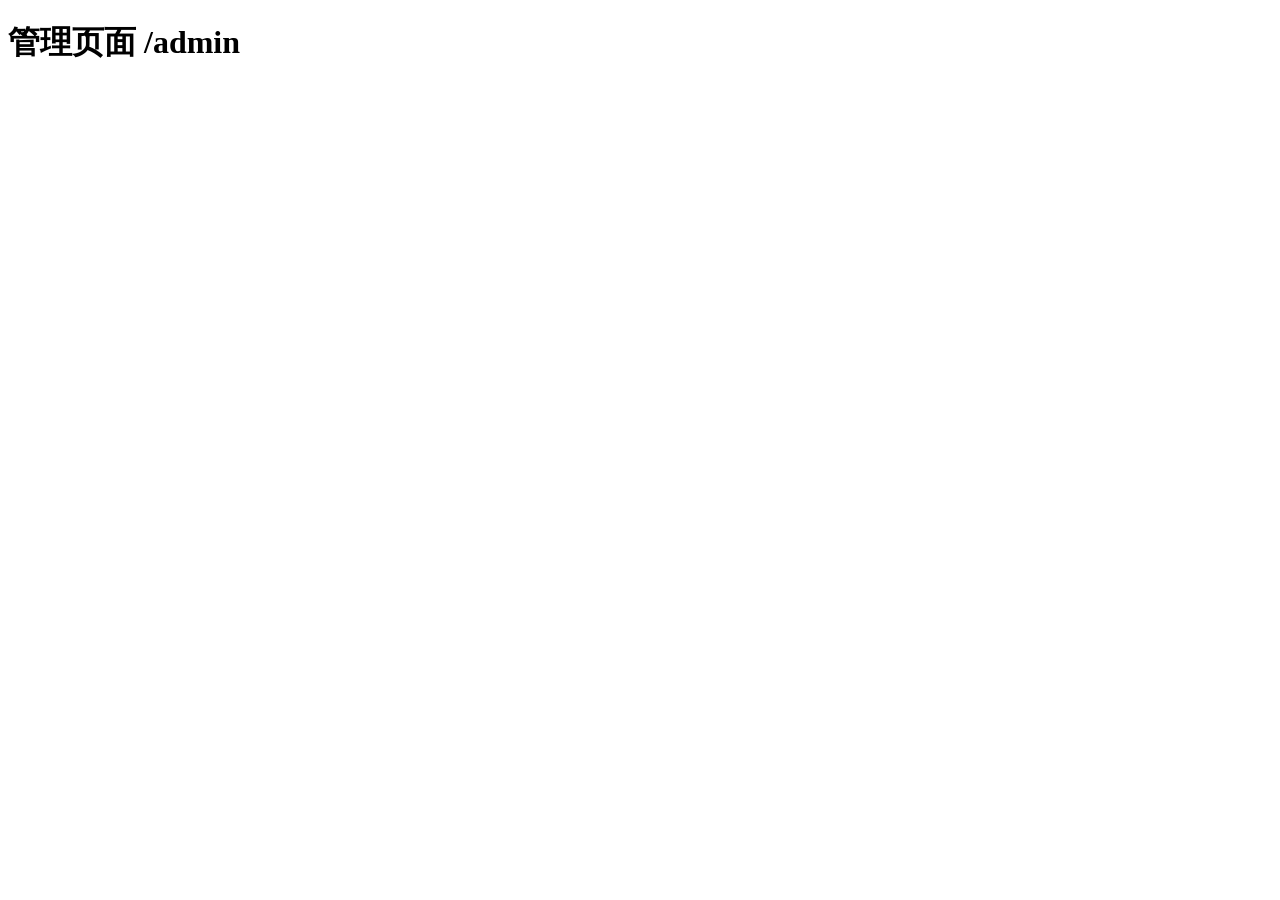
==== elder-care-terminal/web/admin.html @ fa14ae89 "Scaffold elder-care-terminal C++ project with HTTP service and state machine" ====
<!doctype html>
<html lang="zh-CN">
<head><meta charset="utf-8" /><title>Admin</title><link rel="stylesheet" href="/css/style.css" /></head>
<body>
  <h1>管理页面 /admin</h1>
  <div id="health"></div>
  <script src="/js/app.js"></script>
</body>
</html>
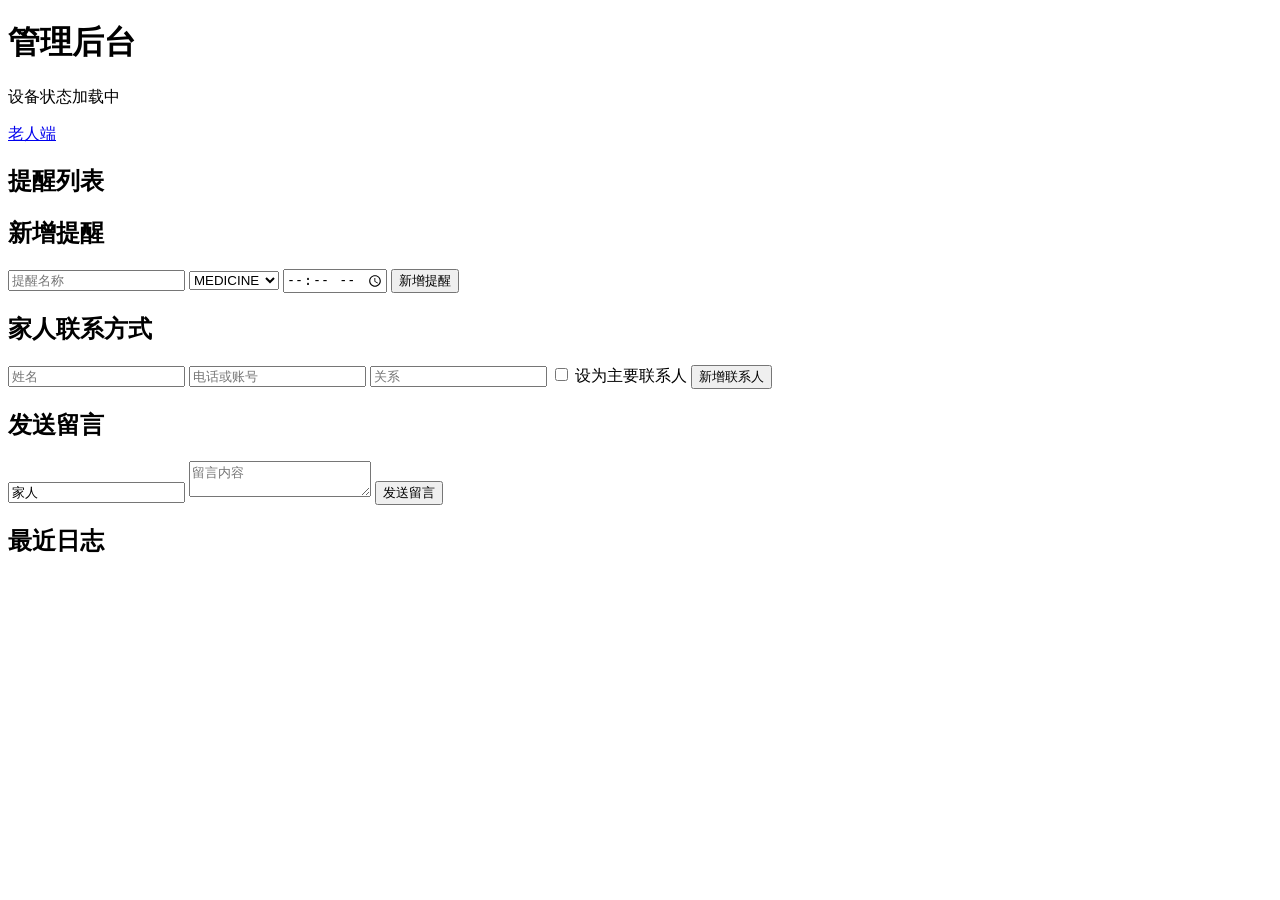
==== commit 899087fc: "Initial elder care terminal project" ====
--- a/elder-care-terminal/web/admin.html
+++ b/elder-care-terminal/web/admin.html
@@ -1,9 +1,67 @@
 <!doctype html>
 <html lang="zh-CN">
-<head><meta charset="utf-8" /><title>Admin</title><link rel="stylesheet" href="/css/style.css" /></head>
-<body>
-  <h1>管理页面 /admin</h1>
-  <div id="health"></div>
-  <script src="/js/app.js"></script>
+<head>
+  <meta charset="utf-8">
+  <meta name="viewport" content="width=device-width, initial-scale=1">
+  <title>管理后台</title>
+  <link rel="stylesheet" href="/css/style.css">
+</head>
+<body class="admin-screen">
+  <main class="admin">
+    <header class="admin-header">
+      <div>
+        <h1>管理后台</h1>
+        <p id="adminStatus">设备状态加载中</p>
+      </div>
+      <a href="/" class="link-button">老人端</a>
+    </header>
+
+    <section class="admin-grid">
+      <article class="panel">
+        <h2>提醒列表</h2>
+        <div id="adminReminders" class="list compact"></div>
+      </article>
+      <article class="panel">
+        <h2>新增提醒</h2>
+        <form id="reminderForm" class="form">
+          <input name="title" placeholder="提醒名称" required>
+          <select name="type">
+            <option>MEDICINE</option>
+            <option>WATER</option>
+            <option>MEASURE</option>
+            <option>MEAL</option>
+            <option>EXERCISE</option>
+            <option>CUSTOM</option>
+          </select>
+          <input name="time" type="time" required>
+          <button type="submit">新增提醒</button>
+        </form>
+      </article>
+      <article class="panel">
+        <h2>家人联系方式</h2>
+        <div id="contacts" class="list compact"></div>
+        <form id="contactForm" class="form">
+          <input name="name" placeholder="姓名" required>
+          <input name="phone" placeholder="电话或账号">
+          <input name="relation" placeholder="关系">
+          <label class="check"><input name="primary" type="checkbox"> 设为主要联系人</label>
+          <button type="submit">新增联系人</button>
+        </form>
+      </article>
+      <article class="panel">
+        <h2>发送留言</h2>
+        <form id="messageForm" class="form">
+          <input name="sender_name" placeholder="发送人" value="家人">
+          <textarea name="content" placeholder="留言内容" required></textarea>
+          <button type="submit">发送留言</button>
+        </form>
+      </article>
+      <article class="panel wide">
+        <h2>最近日志</h2>
+        <pre id="logs" class="logs"></pre>
+      </article>
+    </section>
+  </main>
+  <script src="/js/admin.js"></script>
 </body>
 </html>
